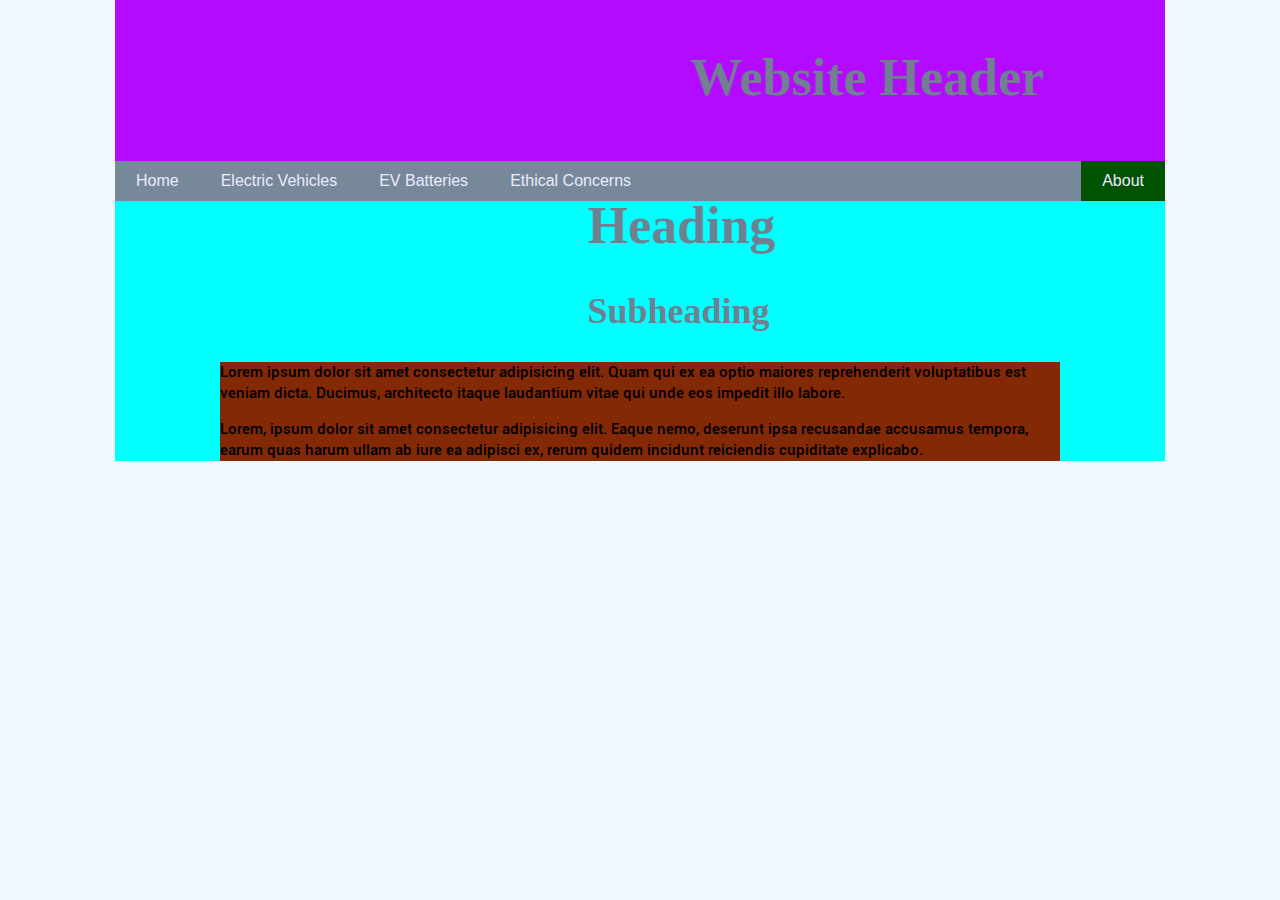
==== about.html @ 6ec36fd9 "Added header, background div" ====
<!DOCTYPE html>

<html>

<head>
    <link rel="stylesheet" type="text/css" href="css/text.css">
    <link rel="stylesheet" type="text/css" href="css/style.css">

    <title>
        About
    </title>

    <!-- Header -->

    <div class="header">  
        <h1>Website Header</h1>
    </div>

    <!-- Navbar     -->
    <div id="navbar-div">
        <ul id="navbar">
            <li class="navbar-item"><a class="navbar-link" href="index.html">Home</a></li>
            <li class="navbar-item"><a class="navbar-link" href="cars.html">Electric Vehicles</a></li>
            <li class="navbar-item"><a class="navbar-link" href="batteries.html">EV Batteries</a></li>
            <li class="navbar-item"><a class="navbar-link" href="ethics.html">Ethical Concerns</a></li>
            <li id="about" class="navbar-item"><a class="navbar-link active" href="about.html">About</a></li>
        </ul>
    </div>

</head>

<body><div class="article-background">

    <h1>Heading</h1>
    <h2>Subheading</h2>
    <div class="article-body">
        <p>Lorem ipsum dolor sit amet consectetur adipisicing elit. Quam qui ex ea optio maiores reprehenderit voluptatibus est veniam dicta. Ducimus, architecto itaque laudantium vitae qui unde eos impedit illo labore.</p>
        <p>Lorem, ipsum dolor sit amet consectetur adipisicing elit. Eaque nemo, deserunt ipsa recusandae accusamus tempora, earum quas harum ullam ab iure ea adipisci ex, rerum quidem incidunt reiciendis cupiditate explicabo.</p>
    </div>
</div></body>

</html>
---- css/text.css ----
h1 
{
    font-size:52px;
}

h2
{
    font-size:36px
}

h3
{
    font-size:24px
}

h4
{
    font-size:20px
}

h5
{
    font-size:18px
}

h6
{
    font-size:16px
}

h1, h2, h3, h4, h5
{
    font-family: 'Gill Sans MT';
    color:slategrey;
    margin-left: 45%;
    position: relative;
}

p
{
    font-size: 15px;
    font-family:'roboto';
    line-height: 1.4;
}
---- css/style.css ----
* 
{
    box-sizing: border-box;
}

/* Background */

#background
{
    background-color: palegreen;
}

body
{
    background-color: aliceblue;
}

/* Fonts */

@font-face 
{
    font-family: roboto;
    src: url(fonts/Roboto-Medium.ttf);
}

@font-face 
{
    font-family: roboto bold;
    src: url(fonts/Roboto-Bold.ttf);
}

/* Navigation Bar */

#navbar
{
    list-style-type: none;
    padding: 0;
    overflow: hidden;
    background-color:lightslategrey;
    position: fixed;
    margin-top: -1px;
    width: 100%;
    z-index: 900;
    max-width: inherit;
}

#navbar-div
{
    max-width: 1050px;
    margin: auto;
}

.navbar-item
{
    float: left;
}

.navbar-link
{
    display: block;
    padding: 10px 20px;
    text-align: center;
    text-decoration: none;
    font-family: 'Franklin Gothic Medium', 'Arial Narrow', Arial, sans-serif;
    color:rgb(234, 236, 255);
    border: 1px solid rgb(255, 255, 255, 0);
}

.navbar-item .navbar-link:hover
{
    background-color: aliceblue;
    color:black;
    border: 1px solid black;
    overflow: hidden;
}

.active
{
    background-color: rgb(0, 83, 0);
}

#about
{
    float: right;
}

/* Header */

.header 
{
    background-color: #b20bff;
    padding: 20px;
    text-align: center;
    max-width: 1050px;
    margin: auto;
    margin-top: -1.2%;
}

/* Content */

.article-background
{
    background-color: cyan;
    width: 1050px;
    margin: auto;
}

.article-body
{
    background-color: rgb(131, 41, 6);
    margin: auto;
    width: 80%;
}
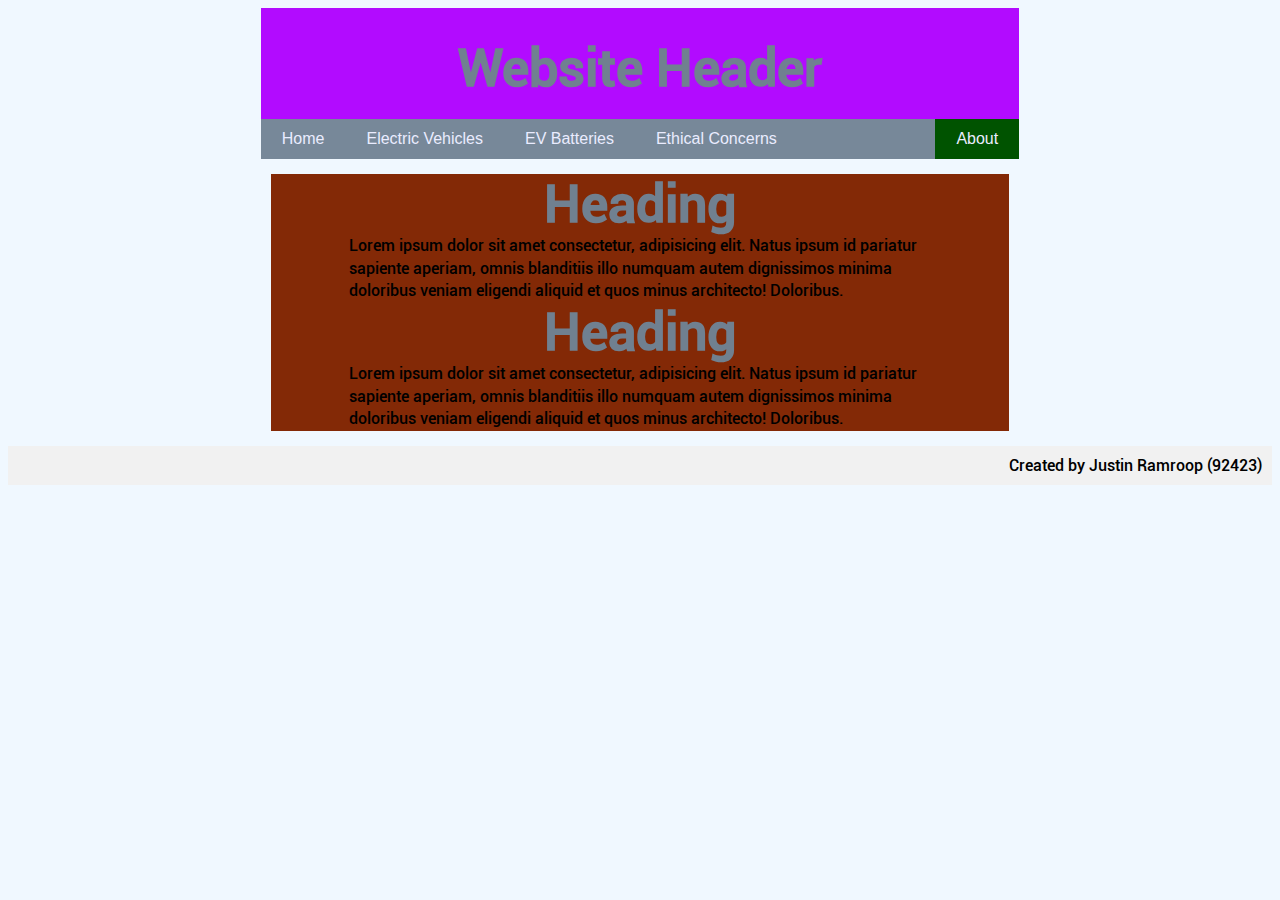
==== commit 8a79aab3: "added float responsiveness, fixed margins" ====
--- a/about.html
+++ b/about.html
@@ -2,41 +2,65 @@
 
 <html>
 
-<head>
-    <link rel="stylesheet" type="text/css" href="css/text.css">
-    <link rel="stylesheet" type="text/css" href="css/style.css">
+    <head>
+        <link rel="stylesheet" type="text/css" href="css/text.css">
+        <link rel="stylesheet" type="text/css" href="css/style.css">
+        <meta name="viewport" content="width=device-width, initial-scale=1">
+        
+        <title>
+        About
+        </title>
+    
+        <div class="row">
+            <div class="column side"></div>
+    
+            <div class="column middle head-col">
+    
+                <!-- Header -->
+                <div id="header-div">
+                    <div id="header">
+                        <h1>Website Header</h1>
+                    </div>
+                </div>
+    
+                <!-- Navbar -->
+                <div id="navbar-div">
+                    <ul id="navbar">
+                        <li class="navbar-item"><a class="navbar-link" href="index.html">Home</a></li>
+                        <li class="navbar-item"><a class="navbar-link" href="cars.html">Electric Vehicles</a></li>
+                        <li class="navbar-item"><a class="navbar-link" href="batteries.html">EV Batteries</a></li>
+                        <li class="navbar-item"><a class="navbar-link" href="ethics.html">Ethical Concerns</a></li>
+                        <li id="about" class="navbar-item"><a class="navbar-link active" href="about.html">About</a></li>
+                    </ul>
+                </div>
+            </div>
+            <div class="column side"></div>
+        </div>  
+    </head>
+    
+<body>
+    <div class="row">
+        <div class="column side"></div>
+        <div class="column middle">                
+            <div class="article-body">
+            <div class="paragraph">
+                <h1>Heading</h1>
+                <p>Lorem ipsum dolor sit amet consectetur, adipisicing elit. Natus ipsum id pariatur sapiente aperiam,
+                    omnis blanditiis illo numquam autem dignissimos minima doloribus veniam eligendi aliquid et quos minus
+                    architecto! Doloribus.</p>
+                <h1>Heading</h1>
+                <p>Lorem ipsum dolor sit amet consectetur, adipisicing elit. Natus ipsum id pariatur sapiente aperiam,
+                    omnis blanditiis illo numquam autem dignissimos minima doloribus veniam eligendi aliquid et quos minus
+                    architecto! Doloribus.</p>
+            </div>
+        </div>
 
-    <title>
-        About
-    </title>
-
-    <!-- Header -->
-
-    <div class="header">  
-        <h1>Website Header</h1>
+        </div>
+        <div class="column side"></div>
     </div>
 
-    <!-- Navbar     -->
-    <div id="navbar-div">
-        <ul id="navbar">
-            <li class="navbar-item"><a class="navbar-link" href="index.html">Home</a></li>
-            <li class="navbar-item"><a class="navbar-link" href="cars.html">Electric Vehicles</a></li>
-            <li class="navbar-item"><a class="navbar-link" href="batteries.html">EV Batteries</a></li>
-            <li class="navbar-item"><a class="navbar-link" href="ethics.html">Ethical Concerns</a></li>
-            <li id="about" class="navbar-item"><a class="navbar-link active" href="about.html">About</a></li>
-        </ul>
+    <div class="footer">
+        Created by Justin Ramroop (92423)
     </div>
-
-</head>
-
-<body><div class="article-background">
-
-    <h1>Heading</h1>
-    <h2>Subheading</h2>
-    <div class="article-body">
-        <p>Lorem ipsum dolor sit amet consectetur adipisicing elit. Quam qui ex ea optio maiores reprehenderit voluptatibus est veniam dicta. Ducimus, architecto itaque laudantium vitae qui unde eos impedit illo labore.</p>
-        <p>Lorem, ipsum dolor sit amet consectetur adipisicing elit. Eaque nemo, deserunt ipsa recusandae accusamus tempora, earum quas harum ullam ab iure ea adipisci ex, rerum quidem incidunt reiciendis cupiditate explicabo.</p>
-    </div>
-</div></body>
-
+</body>
 </html>--- a/css/text.css
+++ b/css/text.css
@@ -5,40 +5,59 @@
 
 h2
 {
-    font-size:36px
+    font-size:36px;
 }
 
 h3
 {
-    font-size:24px
+    font-size:24px;
 }
 
 h4
 {
-    font-size:20px
+    font-size:20px;
 }
 
 h5
 {
-    font-size:18px
+    font-size:18px;
 }
 
 h6
 {
-    font-size:16px
+    font-size:16px;
 }
 
 h1, h2, h3, h4, h5
 {
-    font-family: 'Gill Sans MT';
+    font-family: 'roboto';
+    font-weight: bolder;
     color:slategrey;
-    margin-left: 45%;
-    position: relative;
+    margin: 0px;
+    text-align: center;
+}
+
+.heading1, .heading2, .heading3, .heading4, .heading5
+{
+    margin: 5px;
 }
 
 p
 {
-    font-size: 15px;
+    font-size: 16px;
     font-family:'roboto';
+    width: 80%;
     line-height: 1.4;
+    max-width: 1050px;
+    margin: auto;
+}
+
+.paragraph
+{
+    margin: 5px;
+}
+
+.footer
+{
+    font-family: 'roboto';
 }--- a/css/style.css
+++ b/css/style.css
@@ -2,6 +2,7 @@
 {
     box-sizing: border-box;
 }
+
 
 /* Background */
 
@@ -29,6 +30,62 @@
     src: url(fonts/Roboto-Bold.ttf);
 }
 
+/* Columns and Rows */
+
+.column
+{
+    float: left;
+    padding: 10px;
+    padding-top: 0px;
+}
+
+.column.side
+{
+    width: 20%;
+}
+
+.column.middle
+{
+    width: 60%;
+}
+
+.row:after
+{
+    content: "";
+    display: table;
+    clear: both;
+}
+
+.head-col
+{
+    padding-left: 0px;
+    padding-right: 0px;
+}
+
+@media (max-width: 600px) 
+{
+    .column.side, .column.middle 
+    {
+      width: 100%;
+    }
+}
+/* Header */
+
+#header 
+{
+    display:block;
+    background-color: #b20bff;
+    padding: 30px;
+    text-align: center;
+    max-width: 1050px;
+    margin: auto;
+    overflow:hidden;
+}
+
+/* #header-div
+{
+} */
+
 /* Navigation Bar */
 
 #navbar
@@ -37,17 +94,18 @@
     padding: 0;
     overflow: hidden;
     background-color:lightslategrey;
-    position: fixed;
-    margin-top: -1px;
+    margin-top: -1.3%;
     width: 100%;
     z-index: 900;
     max-width: inherit;
+    margin-bottom:inherit;
 }
 
 #navbar-div
 {
     max-width: 1050px;
     margin: auto;
+    margin-bottom: 0px;
 }
 
 .navbar-item
@@ -84,30 +142,28 @@
     float: right;
 }
 
-/* Header */
-
-.header 
-{
-    background-color: #b20bff;
-    padding: 20px;
-    text-align: center;
-    max-width: 1050px;
-    margin: auto;
-    margin-top: -1.2%;
-}
-
 /* Content */
 
 .article-background
 {
     background-color: cyan;
-    width: 1050px;
     margin: auto;
+    /* max-width: 1050px; */
+
 }
 
 .article-body
 {
     background-color: rgb(131, 41, 6);
     margin: auto;
-    width: 80%;
-}+    width: 100%;
+}
+
+/* Footer */
+
+.footer 
+{
+    background-color: #f1f1f1;
+    padding: 10px;
+    text-align: right;
+}  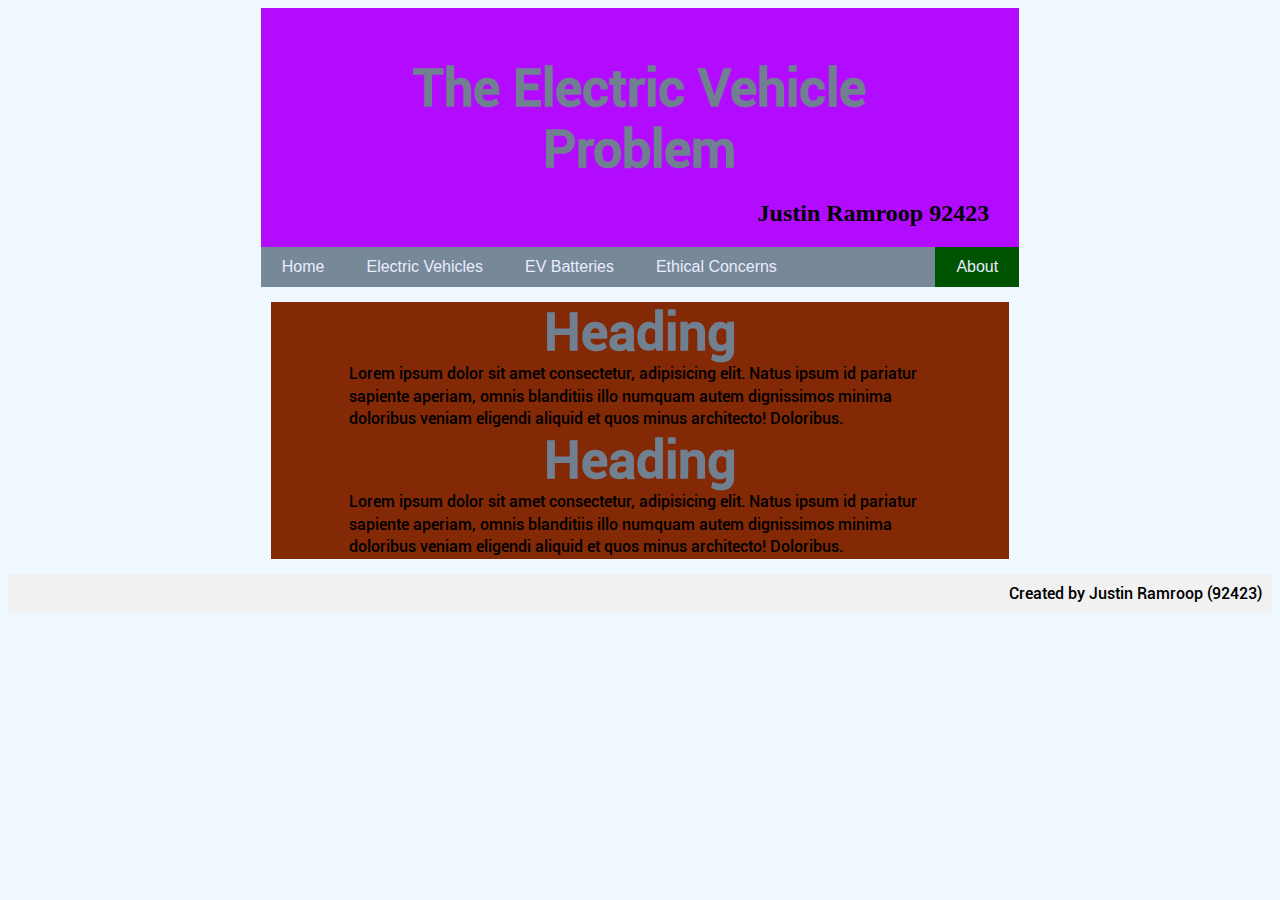
==== commit c41b4c75: "Added header subtitle" ====
--- a/about.html
+++ b/about.html
@@ -19,7 +19,8 @@
                 <!-- Header -->
                 <div id="header-div">
                     <div id="header">
-                        <h1>Website Header</h1>
+                        <h1 id="header-title">The Electric Vehicle Problem</h1>
+                        <h3 id="header-subtitle">Justin Ramroop 92423</h3>
                     </div>
                 </div>
     
--- a/css/text.css
+++ b/css/text.css
@@ -31,7 +31,6 @@
 h1, h2, h3, h4, h5
 {
     font-family: 'roboto';
-    font-weight: bolder;
     color:slategrey;
     margin: 0px;
     text-align: center;
@@ -60,4 +59,16 @@
 .footer
 {
     font-family: 'roboto';
+}
+
+#header-title
+{
+    padding: 20px 20px;
+}
+
+#header-subtitle
+{
+    text-align: right;
+    color: black;
+    font-family:'roboto light';
 }--- a/css/style.css
+++ b/css/style.css
@@ -28,6 +28,12 @@
 {
     font-family: roboto bold;
     src: url(fonts/Roboto-Bold.ttf);
+}
+
+@font-face
+{
+    font-family: roboto light;
+    src: url(fonts/Roboto-light.ttf);
 }
 
 /* Columns and Rows */
@@ -62,13 +68,14 @@
     padding-right: 0px;
 }
 
-@media (max-width: 600px) 
+@media (max-width: 800px)                   /* For body responsiveness */
 {
     .column.side, .column.middle 
     {
       width: 100%;
     }
 }
+
 /* Header */
 
 #header 
@@ -79,7 +86,7 @@
     text-align: center;
     max-width: 1050px;
     margin: auto;
-    overflow:hidden;
+    overflow: hidden;
 }
 
 /* #header-div
@@ -90,6 +97,7 @@
 
 #navbar
 {
+    display: block;
     list-style-type: none;
     padding: 0;
     overflow: hidden;
@@ -142,6 +150,14 @@
     float: right;
 }
 
+@media (max-width: 1060px)                  /* For navbar responsiveness */
+{
+   .navbar-item, .navbar-link
+   {
+        width : 100%;
+   }
+}
+
 /* Content */
 
 .article-background
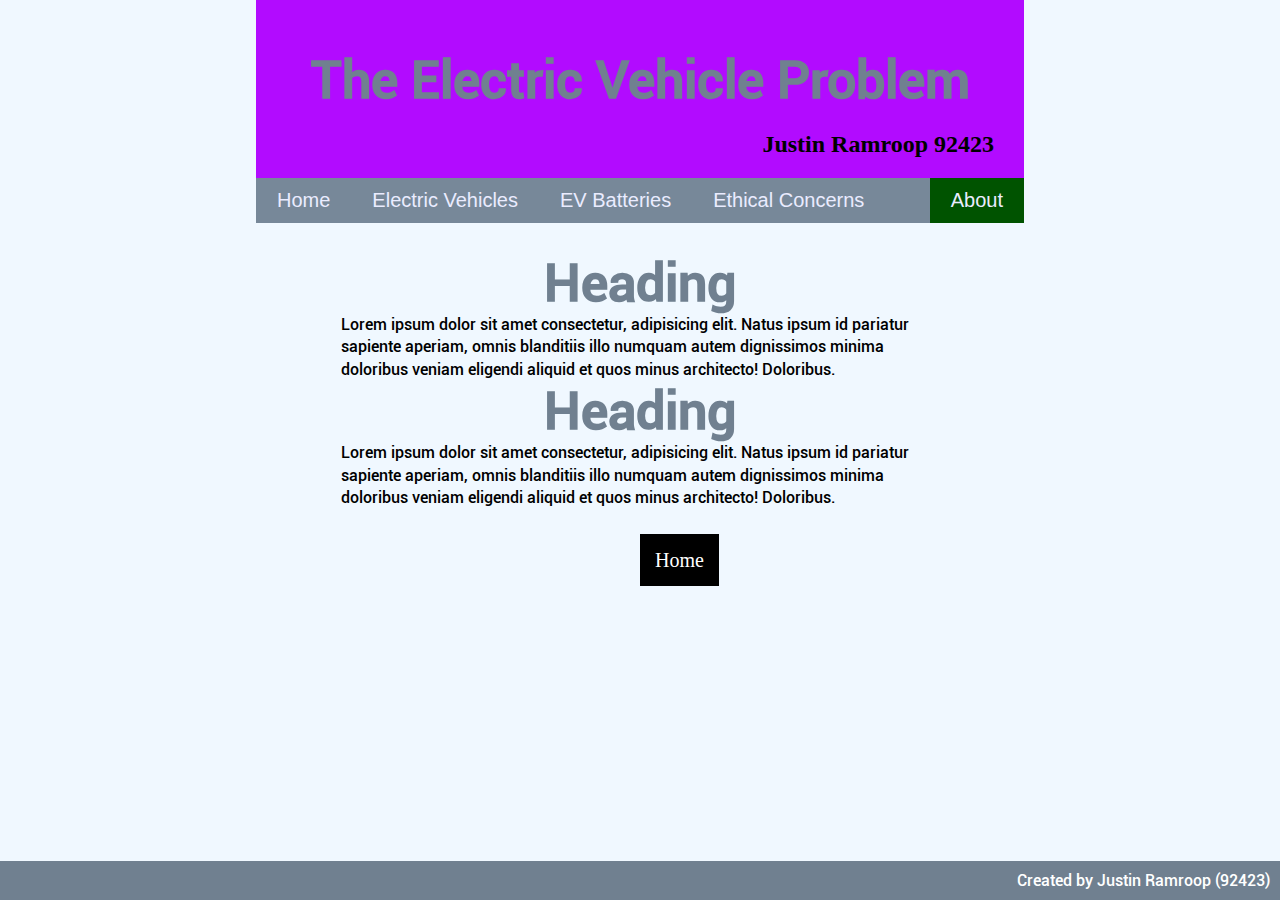
==== commit 15ea321a: "fixed nav buttons fixed footer fixed margins" ====
--- a/about.html
+++ b/about.html
@@ -53,6 +53,11 @@
                 <p>Lorem ipsum dolor sit amet consectetur, adipisicing elit. Natus ipsum id pariatur sapiente aperiam,
                     omnis blanditiis illo numquam autem dignissimos minima doloribus veniam eligendi aliquid et quos minus
                     architecto! Doloribus.</p>
+
+                <div class="nav-button" id="home-button">
+                    <a class="nav-link" href="index.html">Home</a>
+                </div>
+    
             </div>
         </div>
 
@@ -60,8 +65,10 @@
         <div class="column side"></div>
     </div>
 
-    <div class="footer">
-        Created by Justin Ramroop (92423)
+    <div class="footer-container">
+        <div class="footer footer-text">
+            Created by Justin Ramroop (92423)
+        </div>
     </div>
 </body>
 </html>--- a/css/text.css
+++ b/css/text.css
@@ -51,14 +51,24 @@
     margin: auto;
 }
 
+a, .nav-link
+{
+    color: #ffffff;
+    font-family: 'roboto light';
+    font-size: 20px;
+    text-decoration: none;
+}
+
 .paragraph
 {
-    margin: 5px;
+    margin-top: 20px;
+    margin-bottom: 20px;
 }
 
 .footer
 {
     font-family: 'roboto';
+    color:white;
 }
 
 #header-title
--- a/css/style.css
+++ b/css/style.css
@@ -14,6 +14,7 @@
 body
 {
     background-color: aliceblue;
+    margin: 0 0 0 0;
 }
 
 /* Fonts */
@@ -150,7 +151,7 @@
     float: right;
 }
 
-@media (max-width: 1060px)                  /* For navbar responsiveness */
+@media (max-width: 1250px)                  /* For navbar responsiveness */
 {
    .navbar-item, .navbar-link
    {
@@ -170,16 +171,86 @@
 
 .article-body
 {
-    background-color: rgb(131, 41, 6);
+    /* background-color: rgb(131, 41, 6); */
     margin: auto;
     width: 100%;
 }
 
+.image-container
+{
+    margin-left: auto;
+    margin-right: auto;
+    width: 50%;
+    overflow: hidden;
+}
+
+.image
+{
+    max-width: 100%;
+    height: auto;
+    margin: auto;
+}
+
+.image-caption
+{
+    margin: auto;
+    text-align: center;
+    font-size: 12px;
+}
+
 /* Footer */
 
 .footer 
 {
-    background-color: #f1f1f1;
+    position:fixed;
+    background-color:slategray;
     padding: 10px;
     text-align: right;
-}  +    bottom: 0;
+    left: 0;
+    width: 100%;
+}
+
+.footer-container
+{
+    padding-top: 20px;
+}
+
+/* Buttons */
+
+.nav-button
+{
+    width: fit-content;
+    padding-top: 40px;
+    padding-bottom: 60px;
+}
+
+.nav-link
+{
+    background-color: rgb(0, 0, 0);
+    padding: 15px;
+}
+
+.nav-link:hover
+{
+    width: fit-content;
+    background-color: rgb(255, 255, 255);
+    padding: 15px;
+    color:black;
+}
+
+.nav-button, #next-button
+{
+    float: right;
+}
+
+.nav-button, #previous-button
+{
+    float: left;
+    margin-left: 0%;
+}
+
+.nav-button, #home-button
+{
+    margin-left: 50%
+}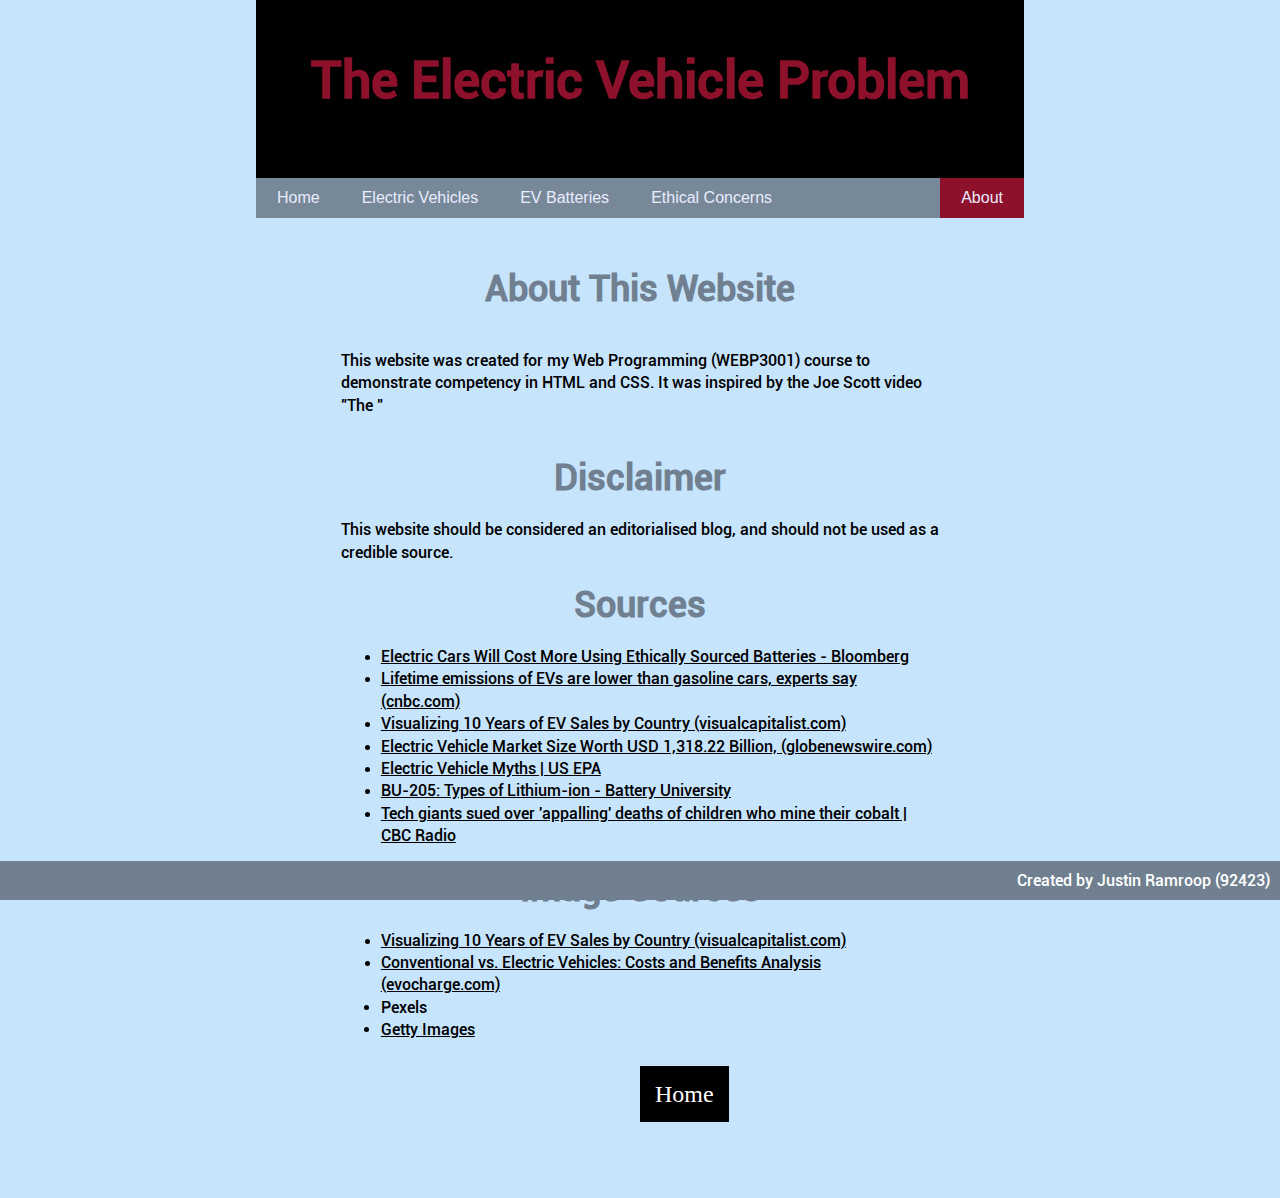
==== commit 144db903: "added content to cars and about pages" ====
--- a/about.html
+++ b/about.html
@@ -45,14 +45,37 @@
         <div class="column middle">                
             <div class="article-body">
             <div class="paragraph">
-                <h1>Heading</h1>
-                <p>Lorem ipsum dolor sit amet consectetur, adipisicing elit. Natus ipsum id pariatur sapiente aperiam,
-                    omnis blanditiis illo numquam autem dignissimos minima doloribus veniam eligendi aliquid et quos minus
-                    architecto! Doloribus.</p>
-                <h1>Heading</h1>
-                <p>Lorem ipsum dolor sit amet consectetur, adipisicing elit. Natus ipsum id pariatur sapiente aperiam,
-                    omnis blanditiis illo numquam autem dignissimos minima doloribus veniam eligendi aliquid et quos minus
-                    architecto! Doloribus.</p>
+                <h2>About This Website</h2>
+                <p class="paragraph">
+                    This website was created for my Web Programming (WEBP3001) course to demonstrate competency in HTML and CSS. 
+                    It was inspired by the Joe Scott video "The "
+                </p>
+                
+                <h2>Disclaimer</h2>
+                <p>
+                    This website should be considered an editorialised blog, and should not be used as a credible source.
+                </p>
+                
+                <h2>Sources</h2>
+                <ul class="source-list">
+                    <li><a class="source-link" href="https://www.bloomberg.com/news/articles/2021-03-13/electric-cars-will-cost-more-using-ethically-sourced-batteries">Electric Cars Will Cost More Using Ethically Sourced Batteries - Bloomberg</a></li>
+                    <li><a class="source-link" href="https://www.cnbc.com/2021/07/26/lifetime-emissions-of-evs-are-lower-than-gasoline-cars-experts-say.html">Lifetime emissions of EVs are lower than gasoline cars, experts say (cnbc.com)</a></li>
+                    <li><a class="source-link" href="https://elements.visualcapitalist.com/visualizing-10-years-of-global-ev-sales-by-country/">Visualizing 10 Years of EV Sales by Country (visualcapitalist.com)</a></li>
+                    <li><a class="source-link" href="https://www.globenewswire.com/news-release/2022/07/27/2486587/0/en/Electric-Vehicle-Market-Size-Worth-USD-1-318-22-Billion-Globally-by-2028-at-24-3-CAGR-Fortune-Business-Insights.html#:~:text=filingsmedia%20partners-,Electric%20Vehicle%20Market%20Size%20Worth%20USD%201%2C318.22%20Billion%2C%20Globally%2C%20by,CAGR%3A%20Fortune%20Business%20Insights%E2%84%A2">Electric Vehicle Market Size Worth USD 1,318.22 Billion, (globenewswire.com)</a></li>
+                    <li><a class="source-link" href="https://www.epa.gov/greenvehicles/electric-vehicle-myths">Electric Vehicle Myths | US EPA</a></li>
+                    <li><a class="source-link" href="https://batteryuniversity.com/article/bu-205-types-of-lithium-ion">BU-205: Types of Lithium-ion - Battery University</a></li>
+                    <li><a class="source-link" href="https://www.cbc.ca/radio/asithappens/as-it-happens-tuesday-edition-1.5399491/tech-giants-sued-over-appalling-deaths-of-children-who-mine-their-cobalt-1.5399492">Tech giants sued over 'appalling' deaths of children who mine their cobalt | CBC Radio</a></li>
+                    <!-- <li><a class="source-link" href=""></a></li> -->
+                </ul>
+
+                <h2>Image Sources</h2>                
+                <ul class="source-list">
+                    <li><a class="source-link" href="https://elements.visualcapitalist.com/visualizing-10-years-of-global-ev-sales-by-country/">Visualizing 10 Years of EV Sales by Country (visualcapitalist.com)</a></li>
+                    <li><a class="source-link" href="https://evocharge.com/resources/conventional-cars-vs-electric-cars/">Conventional vs. Electric Vehicles: Costs and Benefits Analysis (evocharge.com)</a></li>
+                    <li class="source-notlink">Pexels</li>
+                    <li class="source-link">Getty Images</li> </li>
+                </ul>
+
 
                 <div class="nav-button" id="home-button">
                     <a class="nav-link" href="index.html">Home</a>
--- a/css/text.css
+++ b/css/text.css
@@ -5,6 +5,7 @@
 
 h2
 {
+    padding: 20px;
     font-size:36px;
 }
 
@@ -51,11 +52,35 @@
     margin: auto;
 }
 
-a, .nav-link
+.source-link
+{
+    color:black;
+    text-decoration-line: underline;
+    font-size: 16px;
+    font-family: 'roboto';
+}
+
+.source-notlink
+{
+    color:black;
+    text-decoration-line: none;
+    font-size: 16px;
+    font-family: 'roboto';
+}
+
+.source-list
+{
+    width: 80%;
+    line-height: 1.4;
+    max-width: 1050px;
+    margin: auto;
+}
+
+.nav-link
 {
     color: #ffffff;
     font-family: 'roboto light';
-    font-size: 20px;
+    font-size: 24px;
     text-decoration: none;
 }
 
@@ -73,6 +98,7 @@
 
 #header-title
 {
+    color:rgb(141, 17, 42);
     padding: 20px 20px;
 }
 
--- a/css/style.css
+++ b/css/style.css
@@ -13,7 +13,7 @@
 
 body
 {
-    background-color: aliceblue;
+    background-color: rgb(199, 228, 253);
     margin: 0 0 0 0;
 }
 
@@ -82,7 +82,7 @@
 #header 
 {
     display:block;
-    background-color: #b20bff;
+    background-color:rgb(0, 0, 0);
     padding: 30px;
     text-align: center;
     max-width: 1050px;
@@ -143,7 +143,7 @@
 
 .active
 {
-    background-color: rgb(0, 83, 0);
+    background-color:rgb(141, 17, 42);
 }
 
 #about
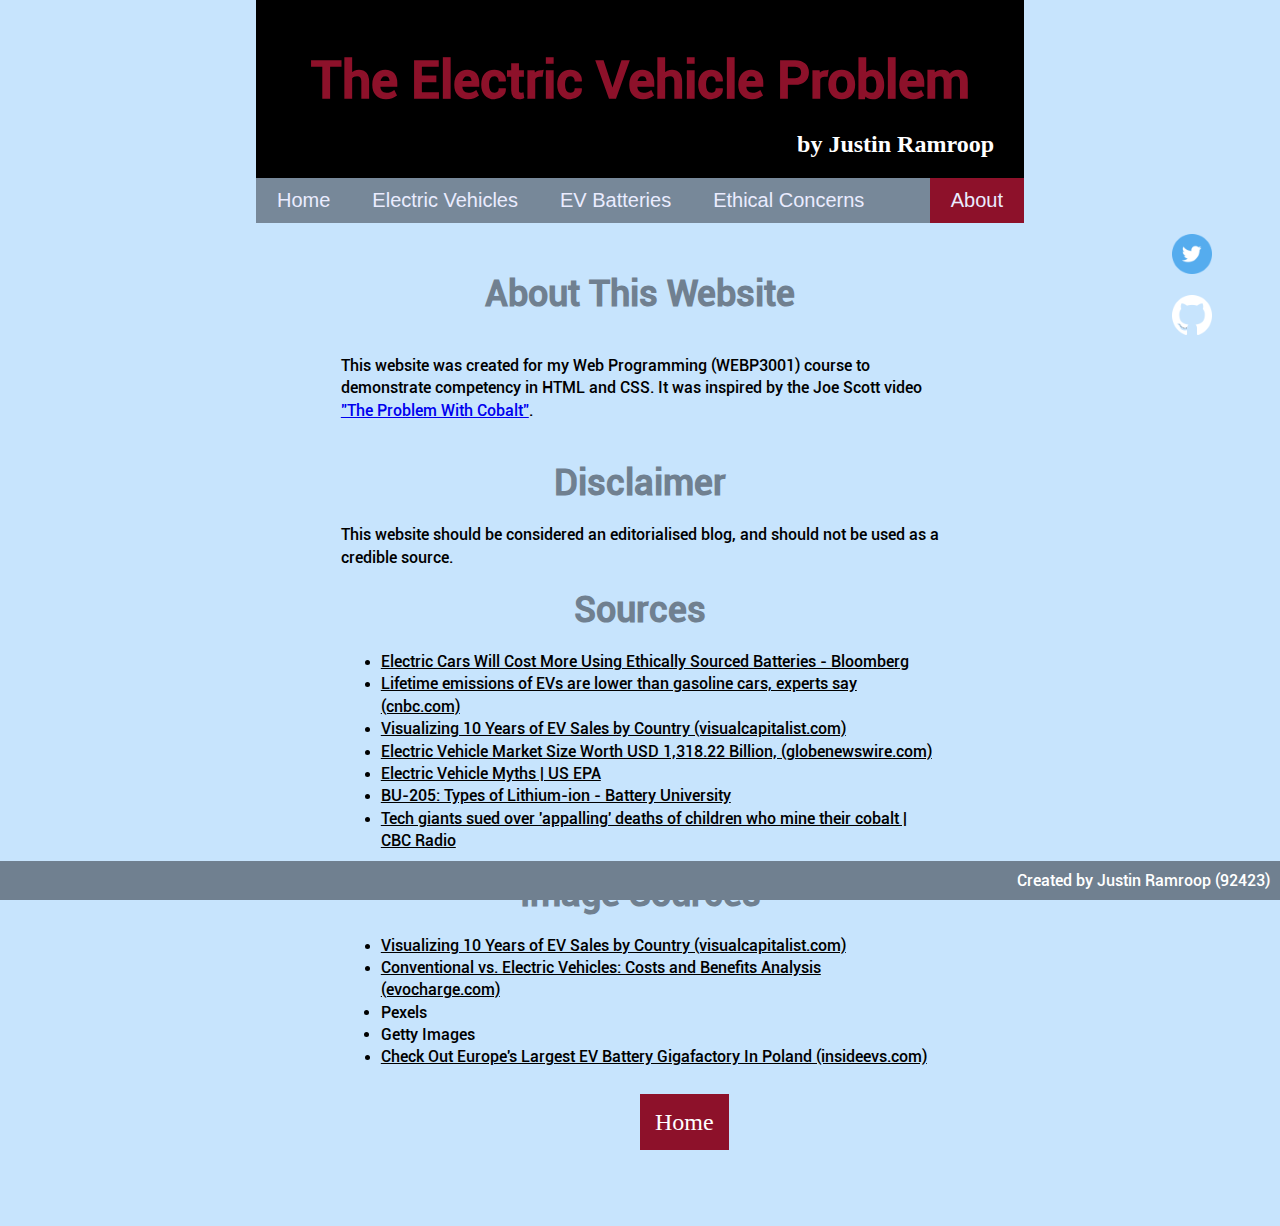
==== commit a568f3b1: "finished site" ====
--- a/about.html
+++ b/about.html
@@ -20,7 +20,7 @@
                 <div id="header-div">
                     <div id="header">
                         <h1 id="header-title">The Electric Vehicle Problem</h1>
-                        <h3 id="header-subtitle">Justin Ramroop 92423</h3>
+                        <h3 id="header-subtitle">by Justin Ramroop</h3>
                     </div>
                 </div>
     
@@ -48,7 +48,7 @@
                 <h2>About This Website</h2>
                 <p class="paragraph">
                     This website was created for my Web Programming (WEBP3001) course to demonstrate competency in HTML and CSS. 
-                    It was inspired by the Joe Scott video "The "
+                    It was inspired by the Joe Scott video <a href="https://www.youtube.com/watch?v=25G4BcioPjE">"The Problem With Cobalt"</a>.
                 </p>
                 
                 <h2>Disclaimer</h2>
@@ -73,7 +73,8 @@
                     <li><a class="source-link" href="https://elements.visualcapitalist.com/visualizing-10-years-of-global-ev-sales-by-country/">Visualizing 10 Years of EV Sales by Country (visualcapitalist.com)</a></li>
                     <li><a class="source-link" href="https://evocharge.com/resources/conventional-cars-vs-electric-cars/">Conventional vs. Electric Vehicles: Costs and Benefits Analysis (evocharge.com)</a></li>
                     <li class="source-notlink">Pexels</li>
-                    <li class="source-link">Getty Images</li> </li>
+                    <li class="source-notlink">Getty Images</li>
+                    <li><a class="source-link" href="https://insideevs.com/news/576028/lges-ev-battery-gigafactory-poland/">Check Out Europe's Largest EV Battery Gigafactory In Poland (insideevs.com)</a></li>
                 </ul>
 
 
@@ -85,7 +86,18 @@
         </div>
 
         </div>
-        <div class="column side"></div>
+
+        <div class="column side">
+            <!-- Social Media Links -->
+            <div class="social-container">
+                <a href="https://twitter.com/justin_ramroop" target = "_blank">
+                    <img class="social-icon" src="icons/Twitter.png" alt="Twitter"width="200">
+                </a>
+                <a href="https://github.com/JustinRamroop" target = "_blank">
+                    <img class="social-icon" src="icons/Github.png" alt="Twitter"width="200">
+                </a>
+            </div>
+        </div>
     </div>
 
     <div class="footer-container">
--- a/css/text.css
+++ b/css/text.css
@@ -50,6 +50,11 @@
     line-height: 1.4;
     max-width: 1050px;
     margin: auto;
+}
+
+.navbar-link
+{
+    font-size: 20px;
 }
 
 .source-link
@@ -105,6 +110,6 @@
 #header-subtitle
 {
     text-align: right;
-    color: black;
+    color: rgb(255, 255, 255);
     font-family:'roboto light';
 }--- a/css/style.css
+++ b/css/style.css
@@ -227,7 +227,7 @@
 
 .nav-link
 {
-    background-color: rgb(0, 0, 0);
+    background-color:rgb(141, 17, 42);
     padding: 15px;
 }
 
@@ -237,6 +237,7 @@
     background-color: rgb(255, 255, 255);
     padding: 15px;
     color:black;
+    border: 1px solid black;
 }
 
 .nav-button, #next-button
@@ -253,4 +254,19 @@
 .nav-button, #home-button
 {
     margin-left: 50%
+}
+
+/* Social Media */
+.social-container
+{
+    padding-bottom: 30px;
+}
+
+.social-icon
+{
+    margin-left: 50%;
+    float:left;
+    padding: 20px;
+    padding-top: 1px;
+    width: 80px;
 }